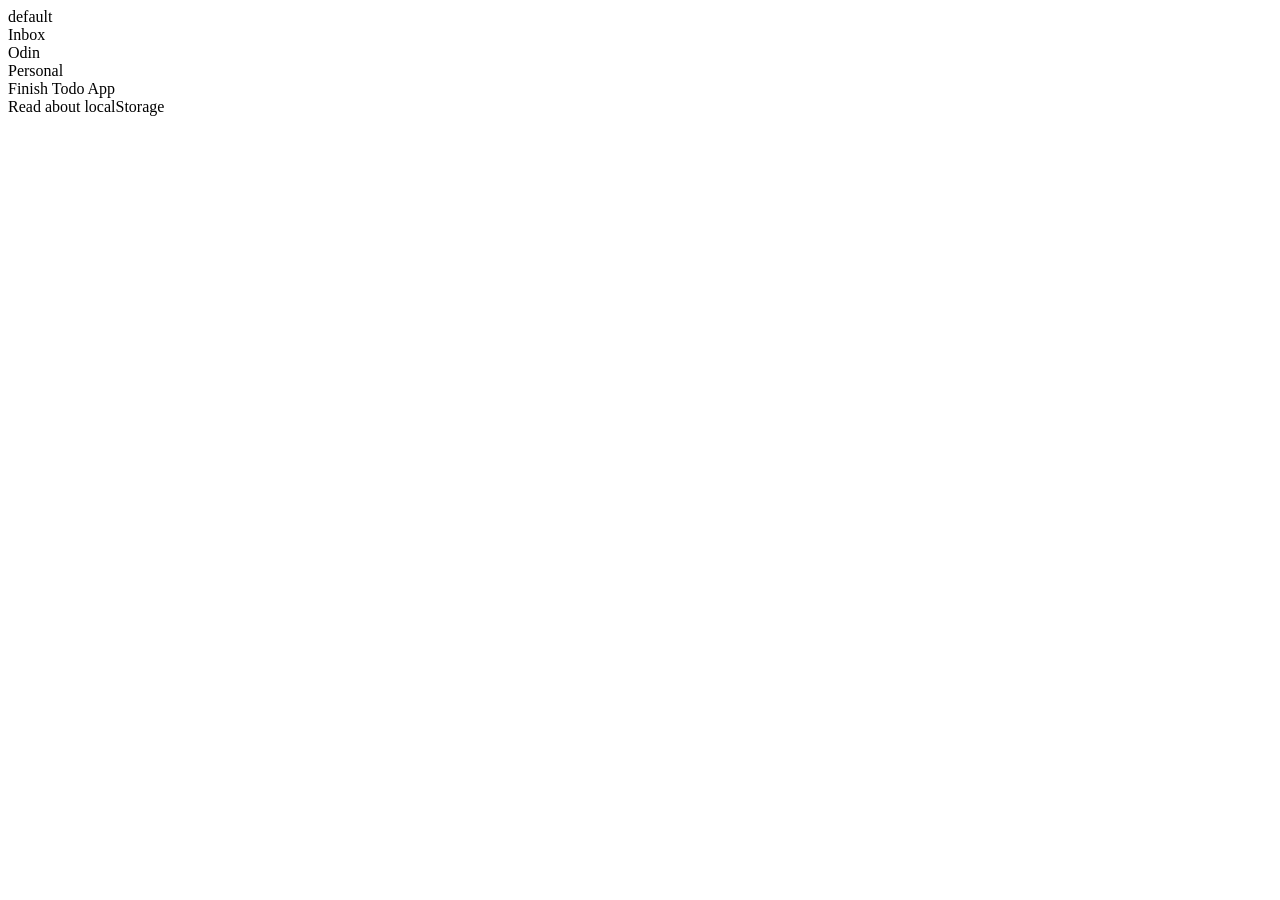
==== index.html @ 121936d6 "data structure and all of it is done" ====
<!DOCTYPE html>
<html lang="en">

<head>
    <meta charset="UTF-8">
    <meta name="viewport" content="width=device-width, initial-scale=1.0">
    <title>Todo List</title>
    <link rel="stylesheet" href="style.css">
</head>

<body>

    <div id="content">

        <div id="projects"></div>
        <div id="todos"></div>

    </div>

    <script type="module" src="./index.js"></script>

</body>


</html>
---- style.css ----
.project-item {
    cursor: pointer;
}

.active {
    font-weight: bold;
}
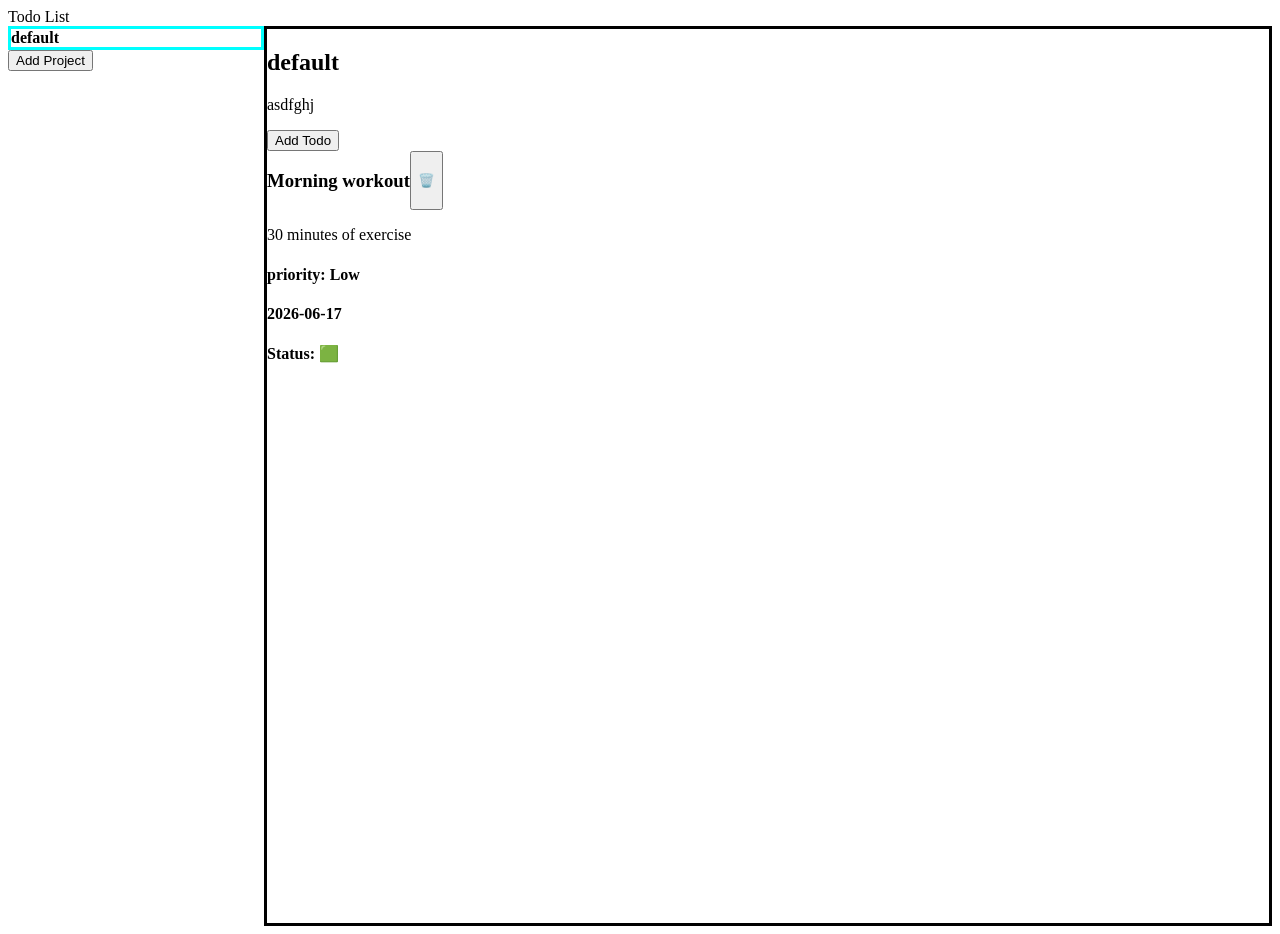
==== commit b80452a4: "added localStorage and project creation" ====
--- a/index.html
+++ b/index.html
@@ -10,11 +10,61 @@
 
 <body>
 
+
+    <header id="header">
+        Todo List
+    </header>
+
     <div id="content">
+        <aside id="projects-section">
 
-        <div id="projects"></div>
-        <div id="todos"></div>
+            <div id="projects"></div>
 
+            <button id="add-project-btn">Add Project</button>
+
+            <form id="project-form" class="hidden">
+
+                <input type="text" id="project-title" placeholder="Project title" required>
+
+                <textarea id="project-description" placeholder="Project description"></textarea>
+
+                <button type="submit">Create Project</button>
+
+            </form>
+
+        </aside>
+
+        <main id="todos">
+
+            <section id="project-info"> </section>
+
+            <button id="add-todo-btn">Add Todo </button>
+
+            <form id="todo-form" class="hidden">
+
+                <input type="text" id="todo-title">
+
+                <textarea id="todo-description"></textarea>
+
+                <select id="todo-priority">
+                    <option value="Low">Low</option>
+                    <option value="Medium">Medium</option>
+                    <option value="High">High</option>
+                </select>
+
+                <input type="date" id="todo-date">
+
+                <button type="submit" id="submitTodo">Add Todo</button>
+
+            </form>
+
+
+
+
+
+            <section id="todo-list"></section>
+
+        </main>
     </div>
 
     <script type="module" src="./index.js"></script>
--- a/style.css
+++ b/style.css
@@ -4,4 +4,31 @@
 
 .active {
     font-weight: bold;
+}
+
+#content {
+    display: flex;
+    min-height: 100vh;
+}
+
+#projects {
+    width: 250px;
+    border-style: solid;
+    border-color: aqua;
+}
+
+#todos {
+    border-style: solid;
+    border-color: rgb(0, 0, 0);
+    flex: 1;
+
+}
+
+
+.hidden {
+    display: none;
+}
+
+#titleRow {
+    display: flex;
 }
